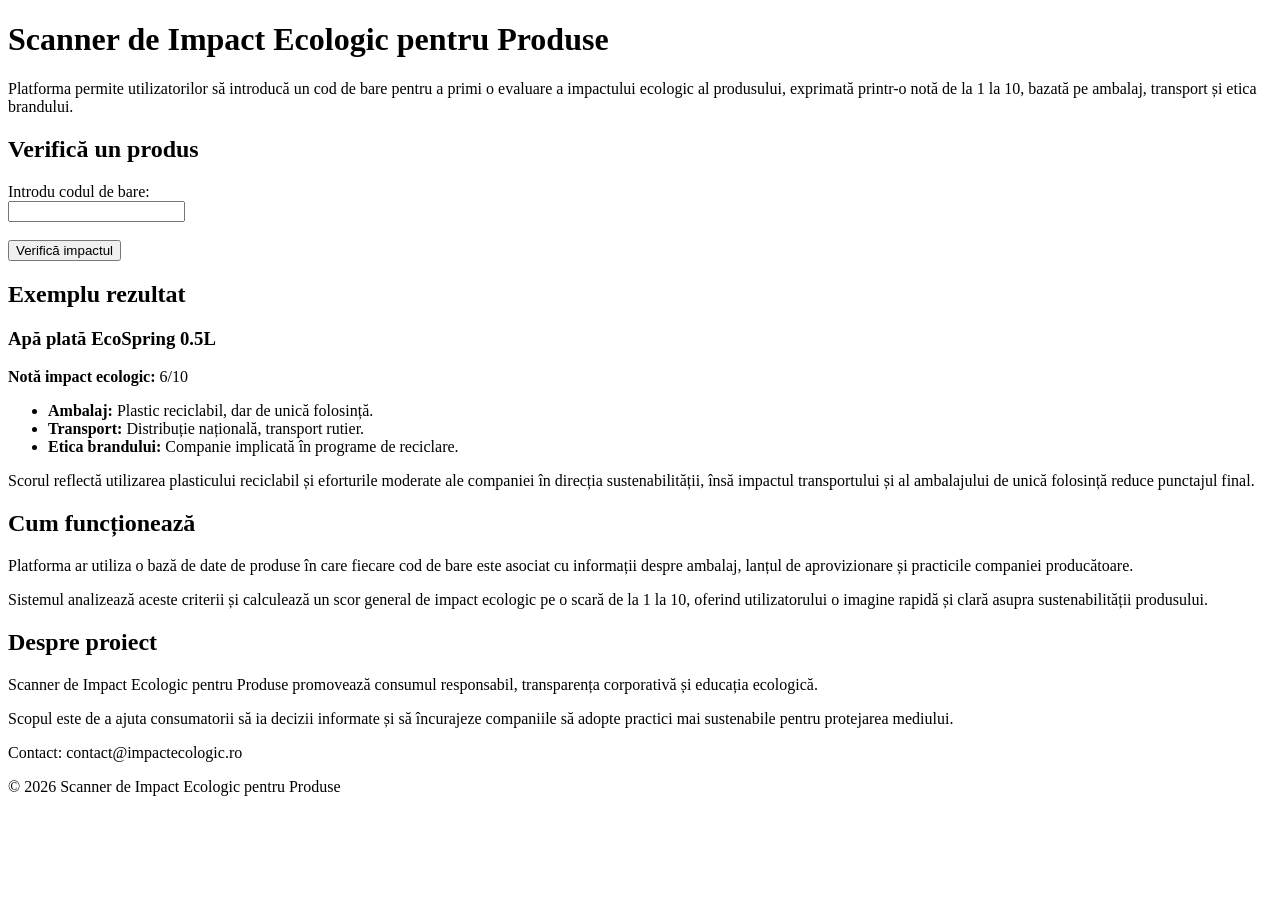
==== index.html @ b18fa3ba "Add files via upload" ====
<!DOCTYPE html>
<html lang="ro">
<head>
    <meta charset="UTF-8">
    <title>Scanner de Impact Ecologic</title>
</head>
<body>

    <header>
        <h1>Scanner de Impact Ecologic pentru Produse</h1>
        <p>
            Platforma permite utilizatorilor să introducă un cod de bare pentru a primi
            o evaluare a impactului ecologic al produsului, exprimată printr-o notă de la 1 la 10,
            bazată pe ambalaj, transport și etica brandului.
        </p>
    </header>

    <section>
        <h2>Verifică un produs</h2>
        <form action="#" method="post">
            <label for="barcode">Introdu codul de bare:</label><br>
            <input type="text" id="barcode" name="barcode"><br><br>
            <button type="submit">Verifică impactul</button>
        </form>
    </section>

    <section>
        <h2>Exemplu rezultat</h2>

        <h3>Apă plată EcoSpring 0.5L</h3>
        <p><strong>Notă impact ecologic:</strong> 6/10</p>

        <ul>
            <li><strong>Ambalaj:</strong> Plastic reciclabil, dar de unică folosință.</li>
            <li><strong>Transport:</strong> Distribuție națională, transport rutier.</li>
            <li><strong>Etica brandului:</strong> Companie implicată în programe de reciclare.</li>
        </ul>

        <p>
            Scorul reflectă utilizarea plasticului reciclabil și eforturile moderate
            ale companiei în direcția sustenabilității, însă impactul transportului
            și al ambalajului de unică folosință reduce punctajul final.
        </p>
    </section>

    <section>
        <h2>Cum funcționează</h2>
        <p>
            Platforma ar utiliza o bază de date de produse în care fiecare cod de bare
            este asociat cu informații despre ambalaj, lanțul de aprovizionare și
            practicile companiei producătoare.
        </p>
        <p>
            Sistemul analizează aceste criterii și calculează un scor general de impact
            ecologic pe o scară de la 1 la 10, oferind utilizatorului o imagine rapidă
            și clară asupra sustenabilității produsului.
        </p>
    </section>

    <section>
        <h2>Despre proiect</h2>
        <p>
            Scanner de Impact Ecologic pentru Produse promovează consumul responsabil,
            transparența corporativă și educația ecologică.
        </p>
        <p>
            Scopul este de a ajuta consumatorii să ia decizii informate și să încurajeze
            companiile să adopte practici mai sustenabile pentru protejarea mediului.
        </p>
    </section>

    <footer>
        <p>Contact: contact@impactecologic.ro</p>
        <p>&copy; 2026 Scanner de Impact Ecologic pentru Produse</p>
    </footer>

</body>
</html>
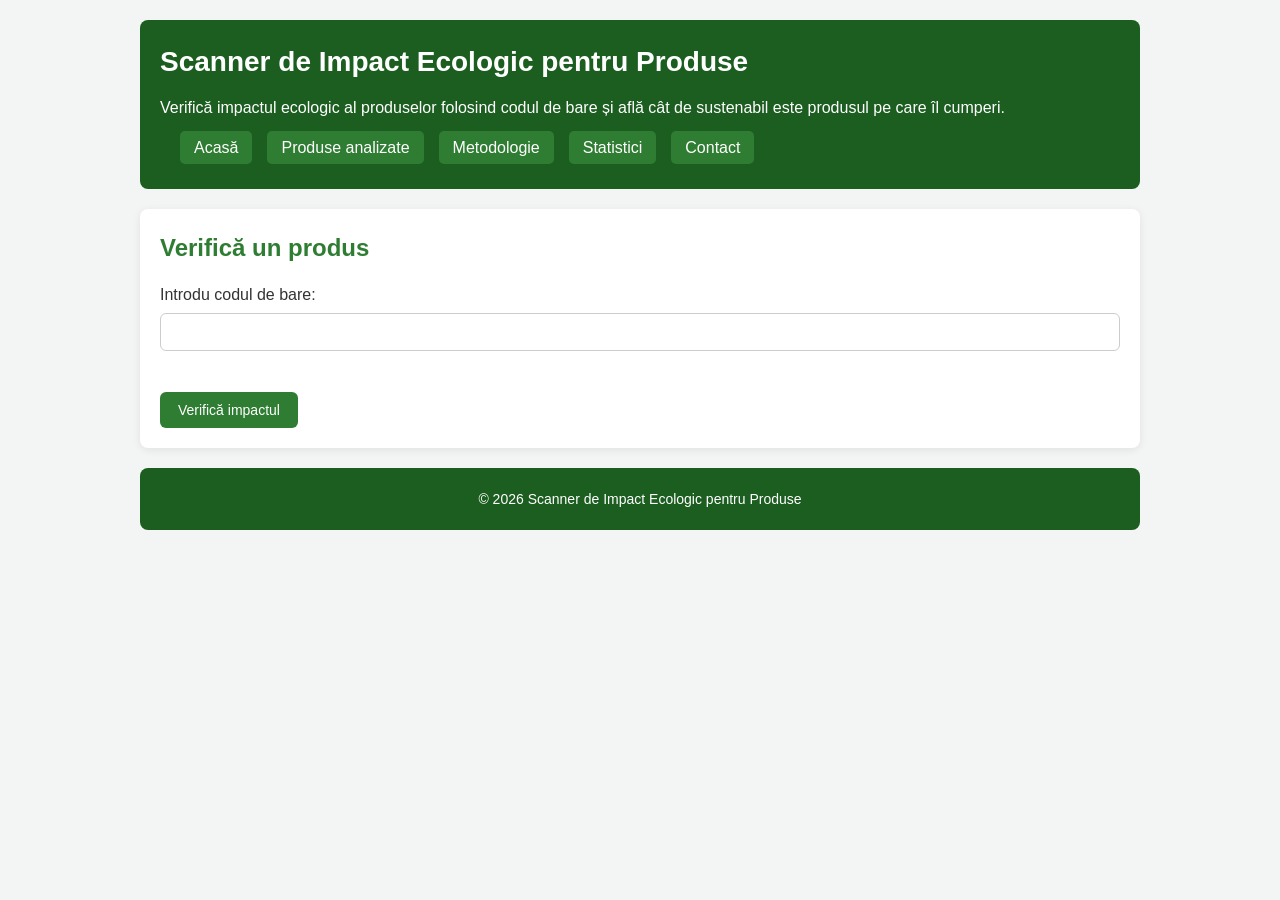
==== commit 0e40d9ba: "Add files via upload" ====
--- a/index.html
+++ b/index.html
@@ -3,76 +3,40 @@
 <head>
     <meta charset="UTF-8">
     <title>Scanner de Impact Ecologic</title>
+    <link rel="stylesheet" href="style.css">
 </head>
 <body>
 
-    <header>
-        <h1>Scanner de Impact Ecologic pentru Produse</h1>
-        <p>
-            Platforma permite utilizatorilor să introducă un cod de bare pentru a primi
-            o evaluare a impactului ecologic al produsului, exprimată printr-o notă de la 1 la 10,
-            bazată pe ambalaj, transport și etica brandului.
-        </p>
-    </header>
+<header>
+    <h1>Scanner de Impact Ecologic pentru Produse</h1>
+    <p>
+        Verifică impactul ecologic al produselor folosind codul de bare și
+        află cât de sustenabil este produsul pe care îl cumperi.
+    </p>
 
-    <section>
-        <h2>Verifică un produs</h2>
-        <form action="#" method="post">
-            <label for="barcode">Introdu codul de bare:</label><br>
-            <input type="text" id="barcode" name="barcode"><br><br>
-            <button type="submit">Verifică impactul</button>
-        </form>
-    </section>
+    <nav>
+        <ul>
+            <li><a href="index.html">Acasă</a></li>
+            <li><a href="produse.html">Produse analizate</a></li>
+            <li><a href="metodologie.html">Metodologie</a></li>
+            <li><a href="statistici.html">Statistici</a></li>
+            <li><a href="contact.html">Contact</a></li>
+        </ul>
+    </nav>
+</header>
 
-    <section>
-        <h2>Exemplu rezultat</h2>
+<section>
+    <h2>Verifică un produs</h2>
+    <form action="#" method="post">
+        <label for="barcode">Introdu codul de bare:</label><br>
+        <input type="text" id="barcode" name="barcode"><br><br>
+        <button type="submit">Verifică impactul</button>
+    </form>
+</section>
 
-        <h3>Apă plată EcoSpring 0.5L</h3>
-        <p><strong>Notă impact ecologic:</strong> 6/10</p>
-
-        <ul>
-            <li><strong>Ambalaj:</strong> Plastic reciclabil, dar de unică folosință.</li>
-            <li><strong>Transport:</strong> Distribuție națională, transport rutier.</li>
-            <li><strong>Etica brandului:</strong> Companie implicată în programe de reciclare.</li>
-        </ul>
-
-        <p>
-            Scorul reflectă utilizarea plasticului reciclabil și eforturile moderate
-            ale companiei în direcția sustenabilității, însă impactul transportului
-            și al ambalajului de unică folosință reduce punctajul final.
-        </p>
-    </section>
-
-    <section>
-        <h2>Cum funcționează</h2>
-        <p>
-            Platforma ar utiliza o bază de date de produse în care fiecare cod de bare
-            este asociat cu informații despre ambalaj, lanțul de aprovizionare și
-            practicile companiei producătoare.
-        </p>
-        <p>
-            Sistemul analizează aceste criterii și calculează un scor general de impact
-            ecologic pe o scară de la 1 la 10, oferind utilizatorului o imagine rapidă
-            și clară asupra sustenabilității produsului.
-        </p>
-    </section>
-
-    <section>
-        <h2>Despre proiect</h2>
-        <p>
-            Scanner de Impact Ecologic pentru Produse promovează consumul responsabil,
-            transparența corporativă și educația ecologică.
-        </p>
-        <p>
-            Scopul este de a ajuta consumatorii să ia decizii informate și să încurajeze
-            companiile să adopte practici mai sustenabile pentru protejarea mediului.
-        </p>
-    </section>
-
-    <footer>
-        <p>Contact: contact@impactecologic.ro</p>
-        <p>&copy; 2026 Scanner de Impact Ecologic pentru Produse</p>
-    </footer>
+<footer>
+    <p>&copy; 2026 Scanner de Impact Ecologic pentru Produse</p>
+</footer>
 
 </body>
 </html>
--- a/style.css
+++ b/style.css
@@ -0,0 +1,165 @@
+/* =========================
+   RESET / GENERAL
+========================= */
+
+* {
+    margin: 0;
+    padding: 0;
+    box-sizing: border-box;
+}
+
+body {
+    font-family: Arial, sans-serif;
+    background-color: #f2f5f3; /* gri deschis */
+    color: #333;
+    line-height: 1.6;
+}
+
+/* Container general pentru centrare */
+header,
+section,
+footer {
+    max-width: 1000px;
+    margin: 20px auto;
+    padding: 20px;
+}
+
+/* =========================
+   HEADER
+========================= */
+
+header {
+    background-color: #1b5e20; /* verde închis */
+    color: white;
+    border-radius: 8px;
+}
+
+header h1 {
+    font-size: 28px;
+    margin-bottom: 10px;
+}
+
+header p {
+    font-size: 16px;
+}
+
+/* =========================
+   NAVIGATION
+========================= */
+
+nav ul {
+    list-style: none;
+    display: flex;
+    flex-wrap: wrap;
+    gap: 15px;
+    margin-top: 15px;
+}
+
+nav ul li a {
+    text-decoration: none;
+    color: white;
+    background-color: #2e7d32; /* verde principal */
+    padding: 8px 14px;
+    border-radius: 5px;
+    transition: 0.3s;
+}
+
+nav ul li a:hover {
+    background-color: #66bb6a; /* verde mentă */
+}
+
+/* =========================
+   SECTIONS
+========================= */
+
+section {
+    background-color: white;
+    border-radius: 8px;
+    box-shadow: 0 2px 8px rgba(0, 0, 0, 0.08);
+}
+
+section h2 {
+    margin-bottom: 15px;
+    color: #2e7d32;
+}
+
+section h3 {
+    margin-bottom: 10px;
+}
+
+/* Liste */
+ul {
+    margin-top: 10px;
+    margin-left: 20px;
+}
+
+ul li {
+    margin-bottom: 8px;
+}
+
+/* =========================
+   FORMS
+========================= */
+
+form {
+    margin-top: 15px;
+}
+
+input[type="text"] {
+    width: 100%;
+    padding: 10px;
+    margin-top: 5px;
+    margin-bottom: 15px;
+    border-radius: 6px;
+    border: 1px solid #ccc;
+    font-size: 14px;
+}
+
+button {
+    background-color: #2e7d32;
+    color: white;
+    padding: 10px 18px;
+    border: none;
+    border-radius: 6px;
+    font-size: 14px;
+    cursor: pointer;
+    transition: 0.3s;
+}
+
+button:hover {
+    background-color: #1b5e20;
+}
+
+/* =========================
+   FOOTER
+========================= */
+
+footer {
+    background-color: #1b5e20;
+    color: white;
+    text-align: center;
+    border-radius: 8px;
+    font-size: 14px;
+}
+
+/* =========================
+   RESPONSIVE DESIGN
+========================= */
+
+@media (max-width: 768px) {
+
+    nav ul {
+        flex-direction: column;
+        gap: 10px;
+    }
+
+    header,
+    section,
+    footer {
+        margin: 15px;
+    }
+
+    header h1 {
+        font-size: 22px;
+    }
+}
